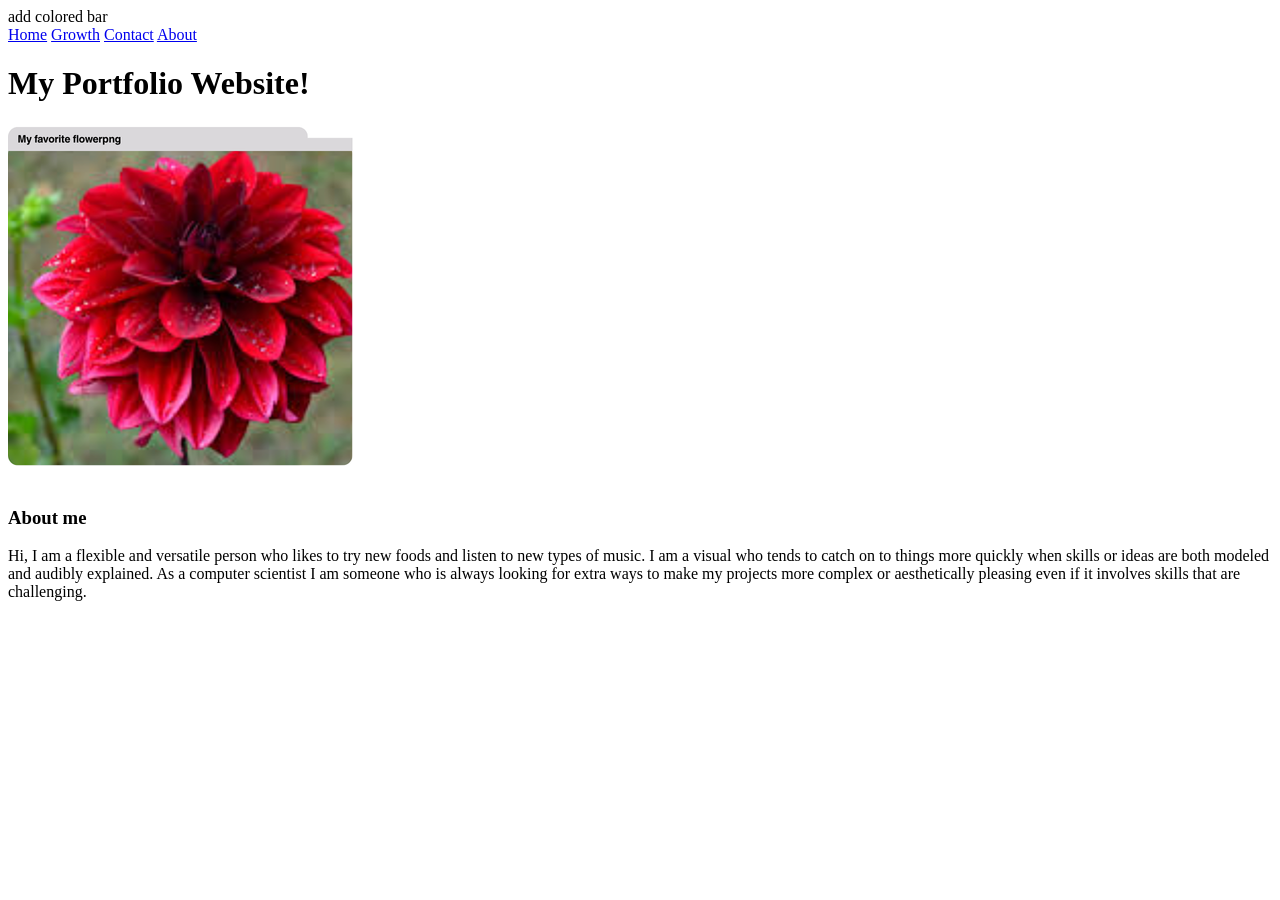
==== index.html @ 1ad6ebe1 "Rename index (2).html to index.html" ====
<!DOCTYPE html>
<html>
  <head>
  <link  rel="stylesheet" href="Homescrn.css">
    </head>
  <body>
add colored bar 
 <div class="topnav">
  <a class="active" href="#home">Home</a>
  <a href="growth.html">Growth</a>
  <a href="#contact">Contact</a>
  <a href="#about">About</a>
    <h1> My Portfolio Website!</h1>
   <img src= "favoriteflowerpng.png" alt="picture of my favorite flower" >
   <br>
   <br>
   <h3>About me</h3> 
   <p>Hi, I am a flexible and versatile person who likes to try new foods and listen to new types of music. I am a visual who tends to catch on to things more quickly when skills or ideas are both modeled  and audibly explained. As a computer scientist I am someone who is always looking for extra ways to make my projects more complex or aesthetically pleasing even if it involves skills that are challenging.</p>
 


   
   
   
</div>
   
  </body>
</html>
---- Homescrn.css ----
.body {
  background:#FFA5AD ;
}

.unit2 {
  display: block;
  margin: 20px auto;
  width: 80%;
  height: 80%;
}
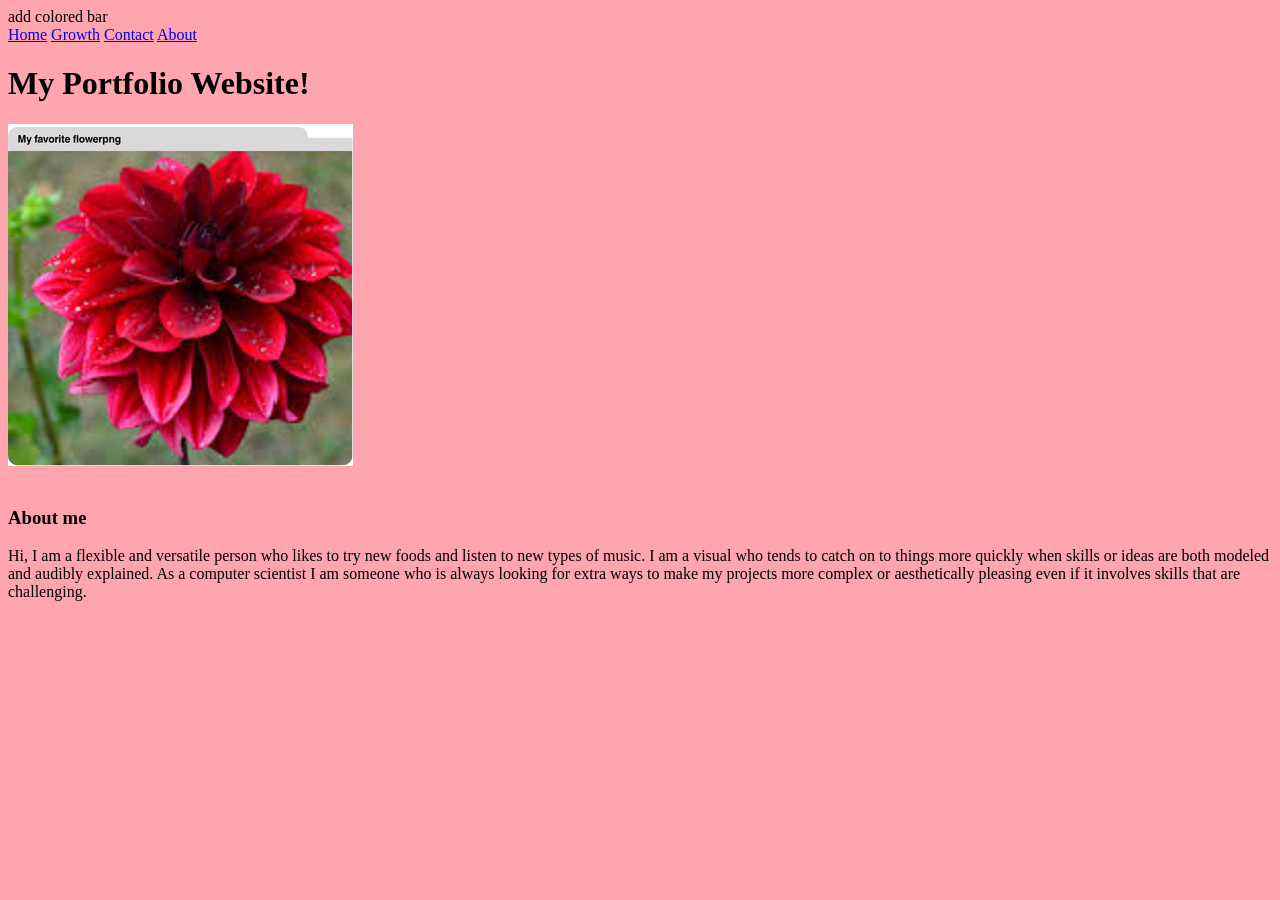
==== commit 8cb8908e: "Update index.html" ====
--- a/index.html
+++ b/index.html
@@ -3,7 +3,7 @@
   <head>
   <link  rel="stylesheet" href="Homescrn.css">
     </head>
-  <body>
+  <body class="body">
 add colored bar 
  <div class="topnav">
   <a class="active" href="#home">Home</a>
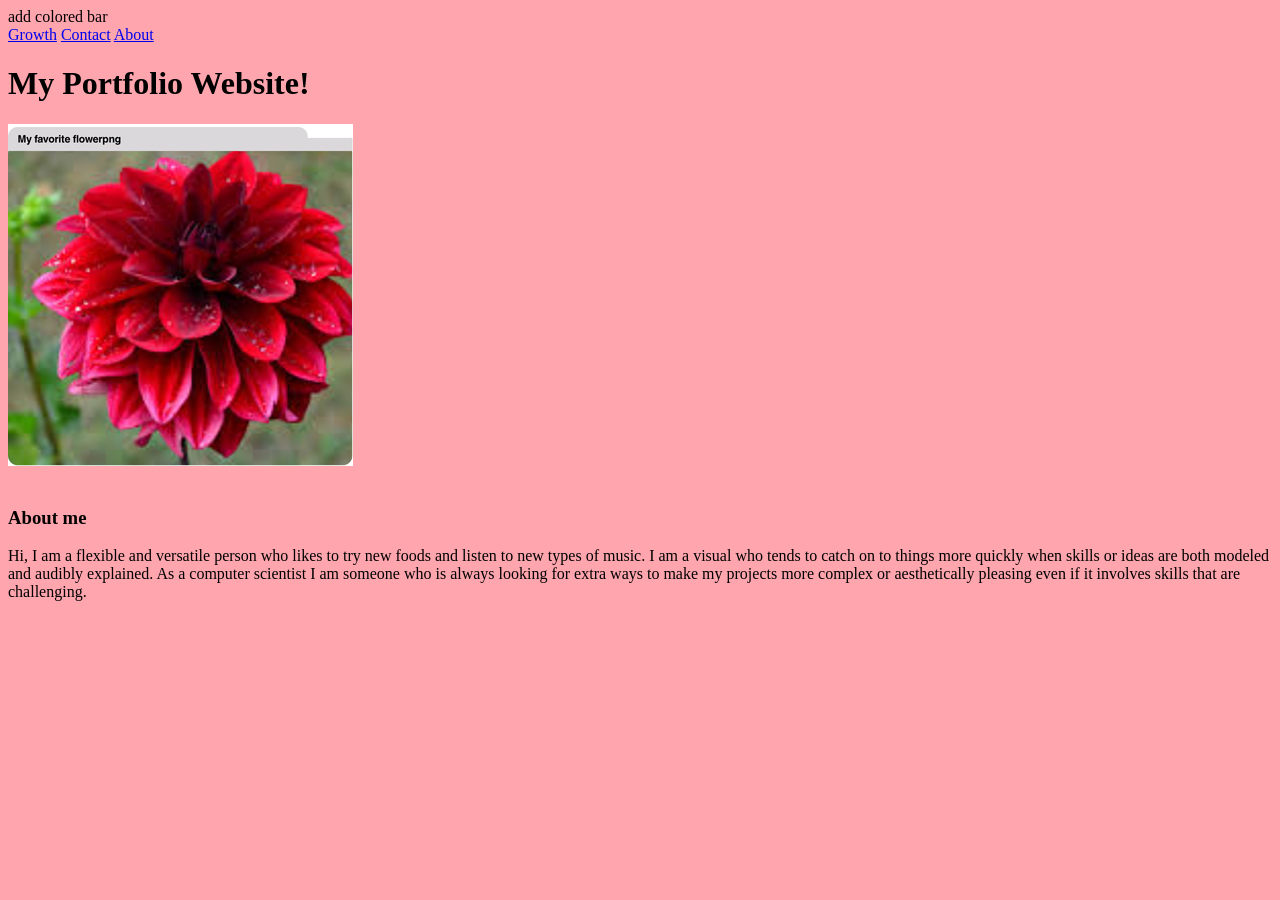
==== commit ee12d295: "Update index.html" ====
--- a/index.html
+++ b/index.html
@@ -3,10 +3,10 @@
   <head>
   <link  rel="stylesheet" href="Homescrn.css">
     </head>
-  <body class="body">
+  <body>
 add colored bar 
  <div class="topnav">
-  <a class="active" href="#home">Home</a>
+  <a  href="index.html>Home</a>
   <a href="growth.html">Growth</a>
   <a href="#contact">Contact</a>
   <a href="#about">About</a>
--- a/Homescrn.css
+++ b/Homescrn.css
@@ -1,4 +1,4 @@
-.body {
+body {
   background:#FFA5AD ;
 }
 
